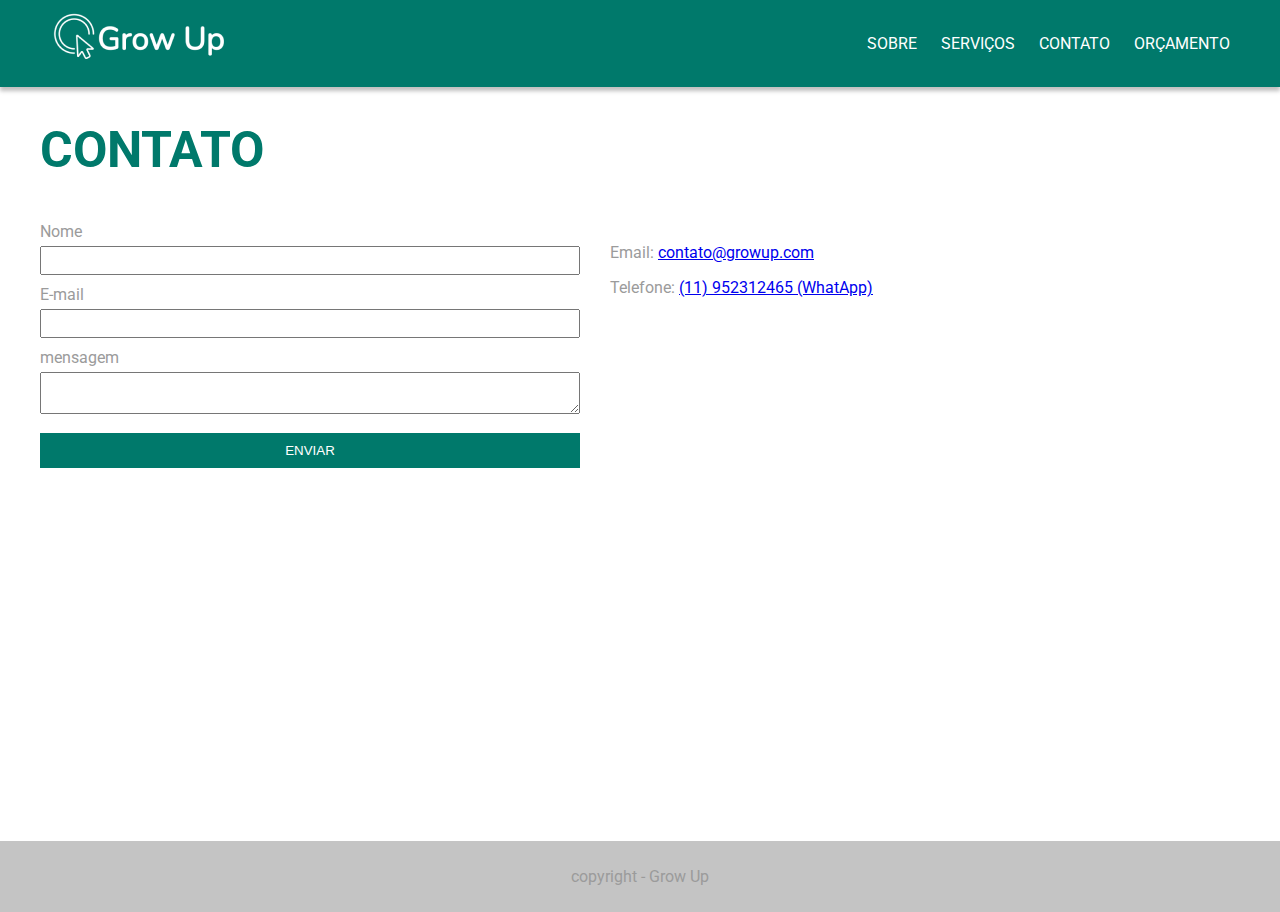
==== contato.html @ 21508839 "iniciar projeto" ====
<!DOCTYPE html>
<html lang="en">

<head>
    <meta charset="UTF-8">
    <meta http-equiv="X-UA-Compatible" content="IE=edge">
    <meta name="viewport" content="width=device-width, initial-scale=1.0">
    <title>Grow up - Contato</title>
    <link rel="stylesheet" href="css/style.css">
</head>

<body>
    <header>
        <!-- cabeçalho -->

        <div class="container">
            <a href="index.html" class="logo">
                <img src="./img/logo.png" alt="logo escrito grou-up">
            </a>

            <nav>
                <ul>
                    <li>
                        <a href="sobre.html">Sobre</a>
                    </li>
                    <li>
                        <a href="servicos.html">Serviços</a>
                    </li>
                    <li>
                        <a href="contato.html">Contato</a>
                    </li>
                    <li><a href="orcamento.html">Orçamento</a></li>
                </ul>


            </nav>
        </div>
    </header>
    <main>
        <section>
            <div class="container">
                <h1>contato</h1>

                <div class="contato">
                    <form method="POST">
                        <label for="nome">Nome</label>
                        <input type="text" id="nome" name="nome" required>

                        <label for="email">E-mail</label>
                        <input type="email" id="email" name="email" required>

                        <label for="mensagem">mensagem</label>
                        <textarea name="mensagem" id="mensagem" required></textarea>
                        <!--<input type="submit"> value= "enviar>"-->

                        <button type="submit">Enviar</button>
                    </form>
                    <div class="info ">
                        <p>Email:
                            <a href="mailto:contato@growup.com">contato@growup.com</a>
                        </p>
                        <p>Telefone:

                            <a href="tel:11952312465">(11) 952312465 </a>
                            <a href=" https://wa.me/+551198984242 " target="_blank ">(WhatApp)</a>

                        </p>
                        <iframe src="https://www.google.com/maps/embed?pb=!1m18!1m12!1m3!1d3655.316121549788!2d-46.712169785891305!3d-23.
                        62884738464936!2m3!1f0!2f0!3f0!3m2!1i1024!2i768!4f13.1!3m3!1m2!1s0x94ce512089330569%3A0x2a1eb6323d544e63!2sAvanade!
                        5e0!3m2!1spt-BR!2sbr!4v1620050907051!5m2!1spt-BR!2sbr" width="600" height="450" style="border:0;" allowfullscreen="" loading="lazy"></iframe>
                    </div>
                </div>
            </div>
        </section>
    </main>
    <footer>
        <!-- rodapé -->
        <p>copyright - Grow Up </p>
    </footer>
</body>

</html>
---- css/style.css ----
@import url('https://fonts.googleapis.com/css2?family=Roboto:wght@300;400;700&display=swap');
* {
    box-sizing: border-box;
}

body {
    padding: 0;
    margin: 0;
    font-family: 'Roboto', sans-serif;
    color: #9B9B9B;
}

header {
    background-color: #00796B;
    box-shadow: 0px 4px 4px rgba(0, 0, 0, 0.25);
}

header .container {
    display: flex;
    /* alinhamento horizontal */
    justify-content: space-between;
    /* alinhamento vertical */
    align-items: center;
}

header nav ul {
    list-style: none;
}

header nav ul li {
    display: inline-block;
    padding: 10px;
}

header nav ul li a {
    text-decoration: none;
    color: #fff;
    text-transform: uppercase;
}

.container {
    width: 1200px;
    max-width: 100%;
    margin: 0 auto;
}

main {
    min-height: 80vh;
}

section.banner {
    padding: 50px;
}

section.banner .container {
    display: flex;
    justify-content: space-around;
    align-items: center;
}

footer {
    text-align: center;
    background-color: #C4C4C4;
    padding: 10px;
}


/* SOBRE */

section.introducao-sobre {
    padding: 50px 0;
}

section.introducao-sobre h1 {
    color: #00796B;
    font-size: 50px;
    text-transform: uppercase;
}

.introducao-sobre .intro {
    display: flex;
    justify-content: space-between;
    align-items: center;
}

section.video-sobre iframe {
    width: 100%;
    height: 600px;
}

section.missao-visao-valores {
    text-align: center;
}

section.missao-visao-valores article h2 {
    font-size: 30px;
    color: #00796B;
    text-transform: uppercase;
}

section.missao-visao-valores article {
    padding: 15px 30px;
}


/* SERVIÇOS */

section.desenvolvimento .container,
section.marketing .container,
section.consultoria-ux .container {
    display: flex;
    justify-content: space-between;
    align-items: center;
    padding: 40px 0;
}

section.marketing .container {
    flex-direction: row-reverse;
}

main h1 {
    color: #00796B;
    font-size: 50px;
    text-transform: uppercase;
}


/* CONTATO */

.contato h1 {
    color: #00796B;
    font-size: 25px;
    text-transform: uppercase;
}

.contato {
    display: flex;
    justify-content: space-between;
}

.contato form input,
.contato form textarea {
    width: 100%;
    padding: 5px;
}

.contato form label {
    margin: 10px 0 5px;
    display: inline-block;
}

.contato form button {
    border: none;
    background-color: #00796B;
    color: white;
    text-transform: uppercase;
    padding: 10px;
    width: 100%;
    margin: 15px 0;
}

.contato .info {
    padding: 15px 30px
}

.contato.info iframe {
    max-width: 100%;
    width: 700px;
    height: 300px;
}


/* orcamento */

.orcamento {
    display: inline-block;
    justify-content: space-between;
    align-items: flex-end;
    flex-flow: row;
}

.container h1 {
    text-align: left;
}

.container .orcamento {
    display: inline-block;
    justify-content: space-around;
}

.orcamento form button {
    border: none;
    background-color: #00796b;
    color: white;
    text-transform: uppercase;
    padding: 10x;
    margin: 15px 0;
    width: 100%;
    height: 30px;
}

.orcamento form textarea {
    width: 100%;
    padding: 5px;
    margin-top: 15px;
}
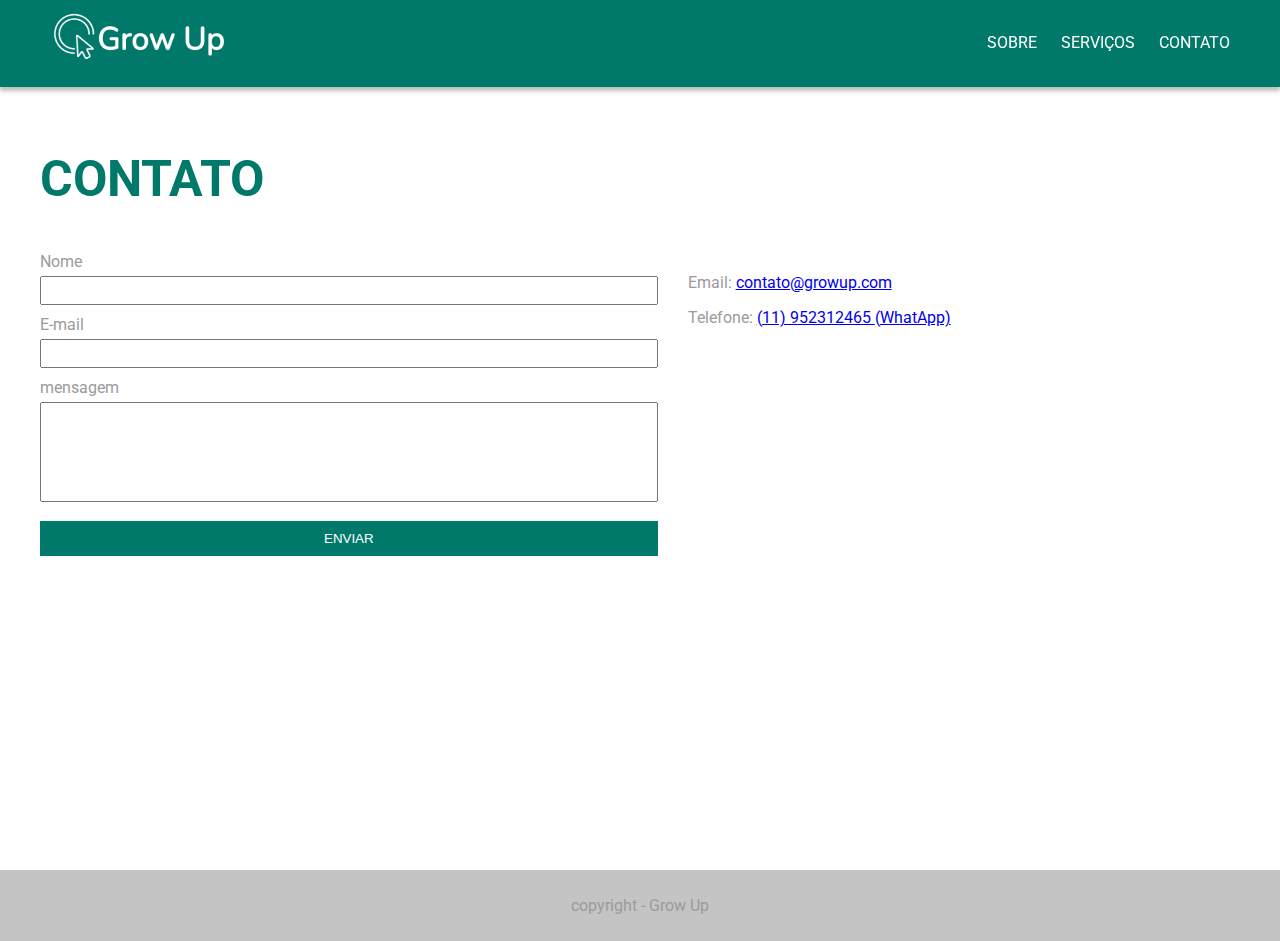
==== commit 89dc265d: "atualiza paginas" ====
--- a/contato.html
+++ b/contato.html
@@ -29,7 +29,7 @@
                     <li>
                         <a href="contato.html">Contato</a>
                     </li>
-                    <li><a href="orcamento.html">Orçamento</a></li>
+
                 </ul>
 
 
--- a/css/style.css
+++ b/css/style.css
@@ -13,6 +13,11 @@
 header {
     background-color: #00796B;
     box-shadow: 0px 4px 4px rgba(0, 0, 0, 0.25);
+    position: fixed;
+    width: 100%;
+    top: 0;
+    left: 0;
+    z-index: 2;
 }
 
 header .container {
@@ -30,6 +35,19 @@
 header nav ul li {
     display: inline-block;
     padding: 10px;
+}
+
+header nav ul li a:after {
+    content: '';
+    width: 0%;
+    height: 2px;
+    background-color: #fff;
+    display: block;
+    transition: 0.5s;
+}
+
+header nav ul li:hover a:after {
+    width: 100%;
 }
 
 header nav ul li a {
@@ -44,8 +62,36 @@
     margin: 0 auto;
 }
 
+.btn-primary {
+    padding: 10px 30px;
+    background-color: #00796B;
+    color: #fff;
+    text-transform: uppercase;
+    display: inline-block;
+    text-decoration: none;
+    transition: all 0.5s;
+    box-shadow: 0px 5px 6px rgb(0 0 0 / 30%);
+}
+
+.btn-primary {
+    padding: 10px 30px;
+    background-color: #00796B;
+    color: #fff;
+    text-transform: uppercase;
+    display: inline-block;
+    text-decoration: none;
+    transition: all 0.5s;
+    box-shadow: 0px 5px 6px rgb(0 0 0 / 30%);
+    cursor: pointer;
+}
+
+.btn-primary:hover {
+    background-color: #61b6ac;
+}
+
 main {
     min-height: 80vh;
+    margin-top: 150px;
 }
 
 section.banner {
@@ -127,21 +173,32 @@
 
 /* CONTATO */
 
-.contato h1 {
-    color: #00796B;
-    font-size: 25px;
-    text-transform: uppercase;
-}
-
 .contato {
     display: flex;
     justify-content: space-between;
 }
 
-.contato form input,
+.contato form input:not([type="radio"]):not([type="checkbox"]),
+.contato form textarea,
+.contato form select {
+    width: 100%;
+    padding: 5px;
+}
+
+.contato form input:not([type="radio"]):not([type="checkbox"]):focus,
+.contato form textarea:focus,
+.contato form select:focus {
+    outline-color: #00796B;
+}
+
+.contato form fieldset {
+    margin: 15px 0;
+    border-color: #fff;
+}
+
 .contato form textarea {
-    width: 100%;
-    padding: 5px;
+    resize: none;
+    height: 100px;
 }
 
 .contato form label {
@@ -160,47 +217,27 @@
 }
 
 .contato .info {
-    padding: 15px 30px
-}
-
-.contato.info iframe {
+    padding: 15px 30px;
+}
+
+.contato .info iframe {
     max-width: 100%;
     width: 700px;
     height: 300px;
 }
 
-
-/* orcamento */
-
-.orcamento {
-    display: inline-block;
-    justify-content: space-between;
-    align-items: flex-end;
-    flex-flow: row;
-}
-
-.container h1 {
-    text-align: left;
-}
-
-.container .orcamento {
-    display: inline-block;
-    justify-content: space-around;
-}
-
-.orcamento form button {
-    border: none;
-    background-color: #00796b;
-    color: white;
-    text-transform: uppercase;
-    padding: 10x;
-    margin: 15px 0;
-    width: 100%;
-    height: 30px;
-}
-
-.orcamento form textarea {
-    width: 100%;
-    padding: 5px;
-    margin-top: 15px;
+@keyframes flutuar {
+    0% {
+        transform: translateY(0);
+    }
+    50% {
+        transform: translateY(-15px);
+    }
+    100% {
+        transform: translateY(0);
+    }
+}
+
+.img-destaque {
+    animation: flutuar 3s infinite;
 }